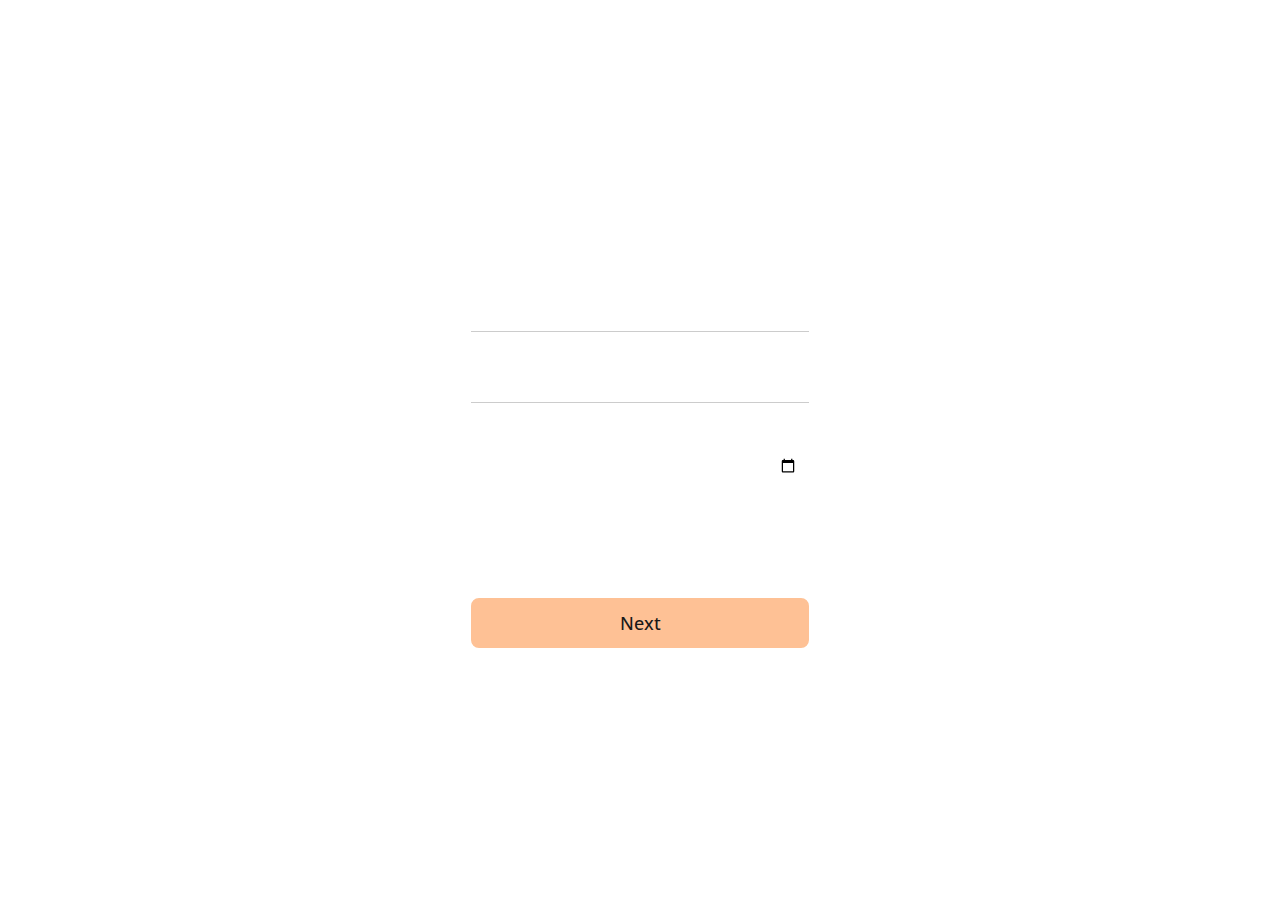
==== feedback.html @ 50c2c778 "Add files via upload" ====
<!DOCTYPE html>
<html lang="en">
  <head>
    <meta charset="UTF-8" />
    <meta name="viewport" content="width=device-width, initial-scale=1.0" />
    <title>Student Feedback Form</title>
    <link
      href="https://unpkg.com/boxicons@2.1.4/css/boxicons.min.css"
      rel="stylesheet"
    />
    <link rel="stylesheet" href="style1.css">
  </head>
  <body>
    <video autoplay muted loop class="bg-video">
      <source src="bg video1.mp4" type="video/mp4" />
      Your browser does not support the video tag.
    </video>
    <div class="container">
      <div class="card" id="flip-card">
        <!-- Front Side - Feedback Form -->
        <div class="side front">
          <form id="firstForm" autocomplete="off">
            <h2>Feedback</h2>
            <div class="input-field">
              <input type="text" name="name" id="name" placeholder=" " />
              <label>Name</label>
              <i class="bx bxs-user"></i>
            </div>
            <div class="input-field">
              <input type="email" name="email" id="email" placeholder=" " />
              <label>Email</label>
              <i class="bx bx-envelope"></i>
            </div>
            
            <div class="inputbox datebox">
              <input type="date" name="date" id="date" class="date-input" required />
            </div>
            <div>
              <select name="faculty" id="faculty" required>
                <option value="#">Select Faculty</option>
                <option value="Mr.Yogesh Bodhe">Mr.Yogesh Bodhe</option>
                <option value="Mr.O.R.Varma">Mr.O.R.Varma</option>
                <option value="Mrs.A.V.Chechare">Mrs.A.V.Chechare</option>
                <option value="Mrs.P.S.Ghode">Mrs.P.S.Ghode</option>
                <option value="Mrs.K.S.Gaikwad">Mrs.K.S.Gaikwad</option>
                <option value="All Faculty">All Faculty</option>
              </select>
            </div>

            <div class="forget">
              <button type="button" id="next">
                Next
              </button>
            </div>
          </form>
        </div>

        <!-- Back Side - Feedback Questions -->
        <div class="side back">
          <form id="secondForm" autocomplete="off">
            <h2>Feedback</h2>
            <div class="question">
              <div class="que-1">
                <label>1. Has the teacher covered the entire syllabus as prescribed by University/ Board?</label><br>
                <input type="radio" name="Syllabus Completion" value="Poor"> Poor<br>
                <input type="radio" name="Syllabus Completion" value="Satisfactory"> Satisfactory<br>
                <input type="radio" name="Syllabus Completion" value="Good"> Good<br>
                <input type="radio" name="Syllabus Completion" value="Excellent"> Excellent<br>
              </div>

              <div class="que-1">
                <label>2. Rate the teaching quality:</label><br>
                <input type="radio" name="Teaching Quality" value="Poor"> Poor<br>
                <input type="radio" name="Teaching Quality" value="Satisfactory"> Satisfactory<br>
                <input type="radio" name="Teaching Quality" value="Good"> Good<br>
                <input type="radio" name="Teaching Quality" value="Excellent"> Excellent<br>
              </div>

              <div class="que-1">
                <label>3. How engaging was the course content?</label><br>
                <input type="radio" name="Course Engagement" value="Poor"> Poor<br>
                <input type="radio" name="Course Engagement" value="Satisfactory"> Satisfactory<br>
                <input type="radio" name="Course Engagement" value="Good"> Good<br>
                <input type="radio" name="Course Engagement" value="Excellent"> Excellent<br>
              </div>
            </div>

            <div class="forget">
              <button type="submit" id="submit-btn">
                Submit
              </button>
            </div>
          </form>
        </div>
      </div>
    </div>

    <script src="script.js"></script>
  </body>
</html>
---- style1.css ----
@import url("https://fonts.googleapis.com/css2?family=Open+Sans:wght@200;300;400;500;600;700&display=swap");

* {
  margin: 0;
  padding: 0;
  box-sizing: border-box;
  font-family: "Open Sans", sans-serif;
}

body {
  display: flex;
  align-items: center;
  justify-content: center;
  min-height: 100vh;
  width: 100%;
  padding: 100px 10px;
}

.card {
  width: 400px;
  height: 550px;
  position: relative;
  transition: transform 0.8s;
  transform-style: preserve-3d;
  border-radius: 8px;
}

.card.flip {
  transform: rotateY(180deg);
}

.side {
  position: absolute;
  width: 100%;
  height: 100%;
  backface-visibility: hidden;
  border-radius: 8px;
  padding: 30px;
  text-align: center;
  border: 1px solid rgba(255, 255, 255, 0.5);
  backdrop-filter: blur(8px);
  -webkit-backdrop-filter: blur(8px);
  display: flex;
  flex-direction: column;
  justify-content: center;
}

.front,
.back {
  width: 400px;
  border-radius: 8px;
  padding: 30px;
  text-align: center;
  border: 1px solid rgba(255, 255, 255, 0.5);
  backdrop-filter: blur(8px);
  -webkit-backdrop-filter: blur(8px);
}

.back {
  transform: rotateY(180deg);
}

h2,
.title {
  font-size: 2rem;
  margin: 0 30px;
  color: #fff;
}

.info span {
  margin-bottom: 50px;
}

.input-field {
  position: relative;
  margin: 30px 0;
  border-bottom: 1px solid #ccc;
}

.input-field input {
  width: 100%;
  height: 40px;
  background: transparent;
  border: none;
  outline: none;
  font-size: 16px;
  color: #fff;
  padding-right: 40px; /* Add padding to make space for the icon */
}

.input-field label {
  position: absolute;
  top: 50%;
  left: 0;
  transform: translateY(-50%);
  color: #fff;
  font-size: 16px;
  pointer-events: none;
  transition: 0.5s ease-in-out;
}

/* Default label styles when input is empty */
.input-field input:not(:placeholder-shown) ~ label,
.input-field input:focus ~ label {
  font-size: 0.8rem;
  top: 10px;
  transform: translateY(-120%);
}

/* Add placeholder to input fields to trigger the transition when empty */
.input-field input {
  background: transparent;
  border: none;
  outline: none;
  font-size: 16px;
  color: #fff;
  padding-right: 40px; /* Add padding to make space for the icon */
  placeholder-shown: {
    /* Ensure the placeholder is handled for spacing */
    content: "";
  }
}

.input-field i {
  position: absolute;
  top: 50%;
  right: 10px; /* Adjusted to align the icon properly */
  transform: translateY(-50%);
  font-size: 18px;
  color: #fff; /* Ensure icon color is white */
  transition: 0.5s;
}

.forget {
  display: flex;
  align-items: center;
  justify-content: space-between;
  margin: 40px 0 35px 0;
  color: #fff;
}

#remember {
  accent-color: #fff;
}

.forget label {
  display: flex;
  align-items: center;
}

.forget label p {
  margin-left: 8px;
}

.forget a {
  color: #ccc;
  text-decoration: none;
}

.wrapper a,
.resend-action {
  color: #efefef;
  text-decoration: none;
}

.wrapper a:hover,
.resend-action:hover {
  text-decoration: underline;
}

button {
  width: 100%;
  background: #fff;
  color: #000;
  font-weight: 600;
  border: none;
  padding: 12px 20px;
  cursor: pointer;
  border-radius: 3px;
  font-size: 16px;
  border: 2px solid transparent;
  transition: 0.3s ease;
}

button:hover {
  color: #fff;
  border-color: #fff;
  background: rgba(255, 255, 255, 0.15);
}

.description {
  margin-top: 20px;
  font-size: 14px;
  color: #ccc;
}

.resend {
  color: #fff;
  margin-top: 10px;
  font-size: 15px;
  text-align: center;
}

.inputs input {
  height: 2.5em;
  width: 2.5em;
  outline: none;
  text-align: center;
  font-size: 1.5em;
  color: #fff;
  border-radius: 0.3em;
  border: 1px solid rgba(253, 253, 253, 0.363);
  background-color: rgba(255, 255, 255, 0.05);
  margin: 25px 0;
}

.inputs input:focus {
  border: 1.5px solid rgb(2, 5, 217);
}

.validate {
  width: 100%;
  background: #fff;
  color: #000;
  font-weight: 600;
  border: none;
  padding: 12px 20px;
  cursor: pointer;
  border-radius: 3px;
  font-size: 16px;
  border: 2px solid transparent;
  transition: 0.3s ease;
  text-decoration: none;
  margin: 10px 5px;
}

.validate:hover {
  color: #fff;
  border-color: #fff;
  background: rgba(255, 255, 255, 0.15);
}

select {
  width: 100%;
  padding: 10px;
  margin: 20px 0;
  border-radius: 8px;
  border: 1px solid rgba(255, 255, 255, 0.5);
  background-color: rgba(255, 255, 255, 0.2);
  color: #fff;
  font-size: 16px;
  appearance: none;
  -webkit-appearance: none; /* Remove default arrow for WebKit browsers */
  -moz-appearance: none; /* Remove default arrow for Firefox */
  background-image: url("data:image/svg+xml;utf8,<svg xmlns='http://www.w3.org/2000/svg' viewBox='0 0 24 24' fill='white'><path d='M7 10l5 5 5-5z'/></svg>");
  background-repeat: no-repeat;
  background-position: right 10px center;
  background-size: 16px;
}

select:focus {
  outline: none;
  border-color: rgba(255, 255, 255, 0.8);
  box-shadow: 0 0 5px rgba(255, 255, 255, 0.5);
}

select option {
  background-color: rgba(255, 255, 255, 0.9);
  color: #000;
}

/* Style for the date input box */

input[type="date"] {
  width: 100%;
  padding: 10px;
  margin: 10px 0;
  border-radius: 8px;
  border: 1px solid rgba(255, 255, 255, 0.5);
  background-color: rgba(255, 255, 255, 0.2);
  color: #fff;
  font-size: 16px;
  appearance: none;
  -webkit-appearance: none; /* Remove default arrow for WebKit browsers */
  -moz-appearance: none; /* Remove default arrow for Firefox */
  text-transform: uppercase;
}

input[type="date"]::-webkit-inner-spin-button,
input[type="date"]::-webkit-clear-button {
  display: none;
}

input[type="date"]:focus {
  outline: none;
  border-color: rgba(255, 255, 255, 0.8);
  box-shadow: 0 0 5px rgba(255, 255, 255, 0.5);
  width: 100%;
  padding: 10px;
  margin: 10px 0;
  border-radius: 8px;
}

.datebox .date-input::-webkit-calendar-picker-indicator {
  opacity: 1;
  color: white !important;
}

.datebox {
  margin: 0;
  width: 100%;
  border-bottom: none;
}

.bg-video {
  position: fixed;
  top: 0;
  left: 0;
  min-width: 100%;
  min-height: 100%;
  z-index: -1;
}

button {
  position: relative;
  padding: 10px;
  background: #fec195;
  font-size: 18px;
  font-weight: 500;
  color: #181818;
  border: 3px solid #fec195;
  border-radius: 8px;
  box-shadow: 0 0 0 #fec1958c;
  transition: all 0.3s ease-in-out;
  cursor: pointer;
}

button:hover {
  background: transparent;
  color: #fec195;
  box-shadow: 0 0 25px #fec1958c;
}

.forget {
  margin-top: 15px;
}

.question {
  color: #ccc;
  text-align: left;
}

.que-1 {
  margin: 10px;
}
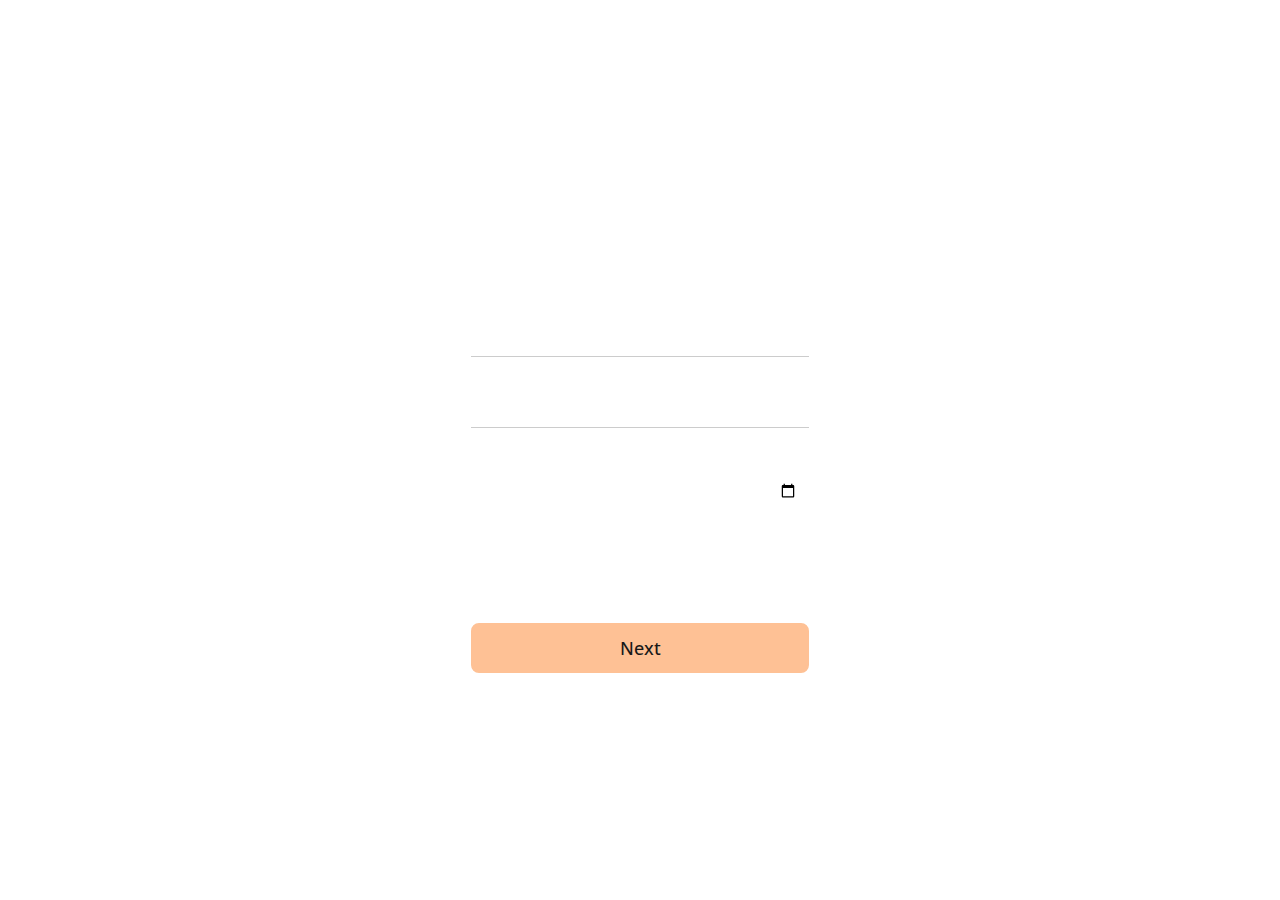
==== commit 3805f5ff: "Add files via upload" ====
--- a/feedback.html
+++ b/feedback.html
@@ -8,12 +8,11 @@
       href="https://unpkg.com/boxicons@2.1.4/css/boxicons.min.css"
       rel="stylesheet"
     />
-    <link rel="stylesheet" href="style1.css">
+    <link rel="stylesheet" href="style1.css" />
   </head>
   <body>
     <video autoplay muted loop class="bg-video">
-      <source src="bg video1.mp4" type="video/mp4" />
-      Your browser does not support the video tag.
+      <source src="video.mp4" type="video/mp4" />
     </video>
     <div class="container">
       <div class="card" id="flip-card">
@@ -31,9 +30,15 @@
               <label>Email</label>
               <i class="bx bx-envelope"></i>
             </div>
-            
+
             <div class="inputbox datebox">
-              <input type="date" name="date" id="date" class="date-input" required />
+              <input
+                type="date"
+                name="date"
+                id="date"
+                class="date-input"
+                required
+              />
             </div>
             <div>
               <select name="faculty" id="faculty" required>
@@ -43,52 +48,69 @@
                 <option value="Mrs.A.V.Chechare">Mrs.A.V.Chechare</option>
                 <option value="Mrs.P.S.Ghode">Mrs.P.S.Ghode</option>
                 <option value="Mrs.K.S.Gaikwad">Mrs.K.S.Gaikwad</option>
-                <option value="All Faculty">All Faculty</option>
-              </select>
+            </select>
             </div>
 
             <div class="forget">
-              <button type="button" id="next">
-                Next
-              </button>
+              <button type="button" id="next">Next</button>
             </div>
           </form>
         </div>
 
         <!-- Back Side - Feedback Questions -->
+
         <div class="side back">
           <form id="secondForm" autocomplete="off">
             <h2>Feedback</h2>
             <div class="question">
               <div class="que-1">
-                <label>1. Has the teacher covered the entire syllabus as prescribed by University/ Board?</label><br>
-                <input type="radio" name="Syllabus Completion" value="Poor"> Poor<br>
-                <input type="radio" name="Syllabus Completion" value="Satisfactory"> Satisfactory<br>
-                <input type="radio" name="Syllabus Completion" value="Good"> Good<br>
-                <input type="radio" name="Syllabus Completion" value="Excellent"> Excellent<br>
+                <label>1. Has the teacher covered the entire syllabus as prescribed by University/ Board?</label><br />
+                <input type="radio" name="Syllabus Completion" value="Poor" /> Poor<br />
+                <input type="radio" name="Syllabus Completion" value="Satisfactory" /> Satisfactory<br />
+                <input type="radio" name="Syllabus Completion" value="Good" /> Good<br />
+                <input type="radio" name="Syllabus Completion" value="Very Good" /> Very Good<br />
+                <input type="radio" name="Syllabus Completion" value="Excellent" /> Excellent<br />
               </div>
-
+        
               <div class="que-1">
-                <label>2. Rate the teaching quality:</label><br>
-                <input type="radio" name="Teaching Quality" value="Poor"> Poor<br>
-                <input type="radio" name="Teaching Quality" value="Satisfactory"> Satisfactory<br>
-                <input type="radio" name="Teaching Quality" value="Good"> Good<br>
-                <input type="radio" name="Teaching Quality" value="Excellent"> Excellent<br>
+                <label>2. Rate the Teaching Quality:</label><br />
+                <input type="radio" name="Teaching Quality" value="Poor" /> Poor<br />
+                <input type="radio" name="Teaching Quality" value="Satisfactory" /> Satisfactory<br />
+                <input type="radio" name="Teaching Quality" value="Good" /> Good<br />
+                <input type="radio" name="Teaching Quality" value="Very Good" /> Very Good<br />
+                <input type="radio" name="Teaching Quality" value="Excellent" /> Excellent<br />
               </div>
-
+        
               <div class="que-1">
-                <label>3. How engaging was the course content?</label><br>
-                <input type="radio" name="Course Engagement" value="Poor"> Poor<br>
-                <input type="radio" name="Course Engagement" value="Satisfactory"> Satisfactory<br>
-                <input type="radio" name="Course Engagement" value="Good"> Good<br>
-                <input type="radio" name="Course Engagement" value="Excellent"> Excellent<br>
+                <label>3. Effectiveness of teacher in terms of Technical Content / Course Content</label><br />
+                <input type="radio" name="Course Engagement" value="Poor" /> Poor<br />
+                <input type="radio" name="Course Engagement" value="Satisfactory" /> Satisfactory<br />
+                <input type="radio" name="Course Engagement" value="Good" /> Good<br />
+                <input type="radio" name="Course Engagement" value="Very Good" /> Very Good<br />
+                <input type="radio" name="Course Engagement" value="Excellent" /> Excellent<br />
+              </div>
+        
+              <div class="que-1">
+                <label>4. Effectiveness of teacher in terms of Communication Skills</label><br />
+                <input type="radio" name="Communication Skills" value="Poor" /> Poor<br />
+                <input type="radio" name="Communication Skills" value="Satisfactory" /> Satisfactory<br />
+                <input type="radio" name="Communication Skills" value="Good" /> Good<br />
+                <input type="radio" name="Communication Skills" value="Very Good" /> Very Good<br />
+                <input type="radio" name="Communication Skills" value="Excellent" /> Excellent<br />
+              </div>
+        
+              <div class="que-1">
+                <label>5. Support for the development of Student Skills</label><br />
+                <input type="radio" name="Student Skills" value="Poor" /> Poor<br />
+                <input type="radio" name="Student Skills" value="Satisfactory" /> Satisfactory<br />
+                <input type="radio" name="Student Skills" value="Good" /> Good<br />
+                <input type="radio" name="Student Skills" value="Very Good" /> Very Good<br />
+                <input type="radio" name="Student Skills" value="Excellent" /> Excellent<br />
               </div>
             </div>
-
+        
             <div class="forget">
-              <button type="submit" id="submit-btn">
-                Submit
-              </button>
+              <button type="submit" id="submit-btn">Submit</button>
             </div>
           </form>
         </div>
--- a/style1.css
+++ b/style1.css
@@ -13,7 +13,6 @@
   justify-content: center;
   min-height: 100vh;
   width: 100%;
-  padding: 100px 10px;
 }
 
 .card {
@@ -85,7 +84,7 @@
   outline: none;
   font-size: 16px;
   color: #fff;
-  padding-right: 40px; /* Add padding to make space for the icon */
+  padding-right: 40px; 
 }
 
 .input-field label {
@@ -99,7 +98,15 @@
   transition: 0.5s ease-in-out;
 }
 
-/* Default label styles when input is empty */
+.input-field input {
+  background: transparent;
+  border: none;
+  outline: none;
+  font-size: 16px;
+  color: #fff;
+  padding-right: 40px;
+}
+
 .input-field input:not(:placeholder-shown) ~ label,
 .input-field input:focus ~ label {
   font-size: 0.8rem;
@@ -107,65 +114,14 @@
   transform: translateY(-120%);
 }
 
-/* Add placeholder to input fields to trigger the transition when empty */
-.input-field input {
-  background: transparent;
-  border: none;
-  outline: none;
-  font-size: 16px;
-  color: #fff;
-  padding-right: 40px; /* Add padding to make space for the icon */
-  placeholder-shown: {
-    /* Ensure the placeholder is handled for spacing */
-    content: "";
-  }
-}
-
 .input-field i {
   position: absolute;
   top: 50%;
-  right: 10px; /* Adjusted to align the icon properly */
+  right: 10px; 
   transform: translateY(-50%);
   font-size: 18px;
-  color: #fff; /* Ensure icon color is white */
+  color: #fff; 
   transition: 0.5s;
-}
-
-.forget {
-  display: flex;
-  align-items: center;
-  justify-content: space-between;
-  margin: 40px 0 35px 0;
-  color: #fff;
-}
-
-#remember {
-  accent-color: #fff;
-}
-
-.forget label {
-  display: flex;
-  align-items: center;
-}
-
-.forget label p {
-  margin-left: 8px;
-}
-
-.forget a {
-  color: #ccc;
-  text-decoration: none;
-}
-
-.wrapper a,
-.resend-action {
-  color: #efefef;
-  text-decoration: none;
-}
-
-.wrapper a:hover,
-.resend-action:hover {
-  text-decoration: underline;
 }
 
 button {
@@ -188,58 +144,6 @@
   background: rgba(255, 255, 255, 0.15);
 }
 
-.description {
-  margin-top: 20px;
-  font-size: 14px;
-  color: #ccc;
-}
-
-.resend {
-  color: #fff;
-  margin-top: 10px;
-  font-size: 15px;
-  text-align: center;
-}
-
-.inputs input {
-  height: 2.5em;
-  width: 2.5em;
-  outline: none;
-  text-align: center;
-  font-size: 1.5em;
-  color: #fff;
-  border-radius: 0.3em;
-  border: 1px solid rgba(253, 253, 253, 0.363);
-  background-color: rgba(255, 255, 255, 0.05);
-  margin: 25px 0;
-}
-
-.inputs input:focus {
-  border: 1.5px solid rgb(2, 5, 217);
-}
-
-.validate {
-  width: 100%;
-  background: #fff;
-  color: #000;
-  font-weight: 600;
-  border: none;
-  padding: 12px 20px;
-  cursor: pointer;
-  border-radius: 3px;
-  font-size: 16px;
-  border: 2px solid transparent;
-  transition: 0.3s ease;
-  text-decoration: none;
-  margin: 10px 5px;
-}
-
-.validate:hover {
-  color: #fff;
-  border-color: #fff;
-  background: rgba(255, 255, 255, 0.15);
-}
-
 select {
   width: 100%;
   padding: 10px;
@@ -249,13 +153,11 @@
   background-color: rgba(255, 255, 255, 0.2);
   color: #fff;
   font-size: 16px;
-  appearance: none;
-  -webkit-appearance: none; /* Remove default arrow for WebKit browsers */
-  -moz-appearance: none; /* Remove default arrow for Firefox */
+  appearance: none; /* remove default icon of select tag */
   background-image: url("data:image/svg+xml;utf8,<svg xmlns='http://www.w3.org/2000/svg' viewBox='0 0 24 24' fill='white'><path d='M7 10l5 5 5-5z'/></svg>");
   background-repeat: no-repeat;
-  background-position: right 10px center;
-  background-size: 16px;
+  background-position: right 5px center;
+  background-size: 26px;
 }
 
 select:focus {
@@ -269,8 +171,6 @@
   color: #000;
 }
 
-/* Style for the date input box */
-
 input[type="date"] {
   width: 100%;
   padding: 10px;
@@ -281,14 +181,7 @@
   color: #fff;
   font-size: 16px;
   appearance: none;
-  -webkit-appearance: none; /* Remove default arrow for WebKit browsers */
-  -moz-appearance: none; /* Remove default arrow for Firefox */
   text-transform: uppercase;
-}
-
-input[type="date"]::-webkit-inner-spin-button,
-input[type="date"]::-webkit-clear-button {
-  display: none;
 }
 
 input[type="date"]:focus {
@@ -299,17 +192,6 @@
   padding: 10px;
   margin: 10px 0;
   border-radius: 8px;
-}
-
-.datebox .date-input::-webkit-calendar-picker-indicator {
-  opacity: 1;
-  color: white !important;
-}
-
-.datebox {
-  margin: 0;
-  width: 100%;
-  border-bottom: none;
 }
 
 .bg-video {
@@ -350,6 +232,69 @@
   text-align: left;
 }
 
+.back {
+  position: relative;
+  overflow-y: auto;
+  height: 400px; 
+}
+
+.question {
+  display: block;
+  max-height: 400px; 
+  overflow-y: auto;
+}
+
 .que-1 {
-  margin: 10px;
-}
+  padding: 10px;
+  margin: 10px 0;
+}
+
+.back {
+  position: relative;
+  height: 600px; 
+  display: flex;
+  flex-direction: column;
+}
+
+.scrollable-content {
+  flex: 1;
+  overflow-y: auto;
+  padding: 20px;
+  margin: 10px 0;
+}
+
+.fixed-header {
+  position: sticky;
+  top: 0;
+  background-color: rgba(255, 255, 255, 0.1); 
+  padding: 10px;
+  z-index: 10;
+}
+
+.fixed-footer {
+  position: sticky;
+  bottom: 0;
+  background-color: rgba(255, 255, 255, 0.1);
+  padding: 10px;
+  z-index: 10;
+}
+
+h2 {
+  margin: 0;
+  font-size: 1.8rem;
+  color: white;
+  text-align: center;
+  padding: 10px 0;
+}
+
+.submit-button {
+  position: absolute;
+  bottom: 10px; 
+  left: 10px; 
+  right: 10px; 
+  z-index: 1; 
+}
+/* Hiding scrollbar */
+.question::-webkit-scrollbar {
+  display: none;
+}
